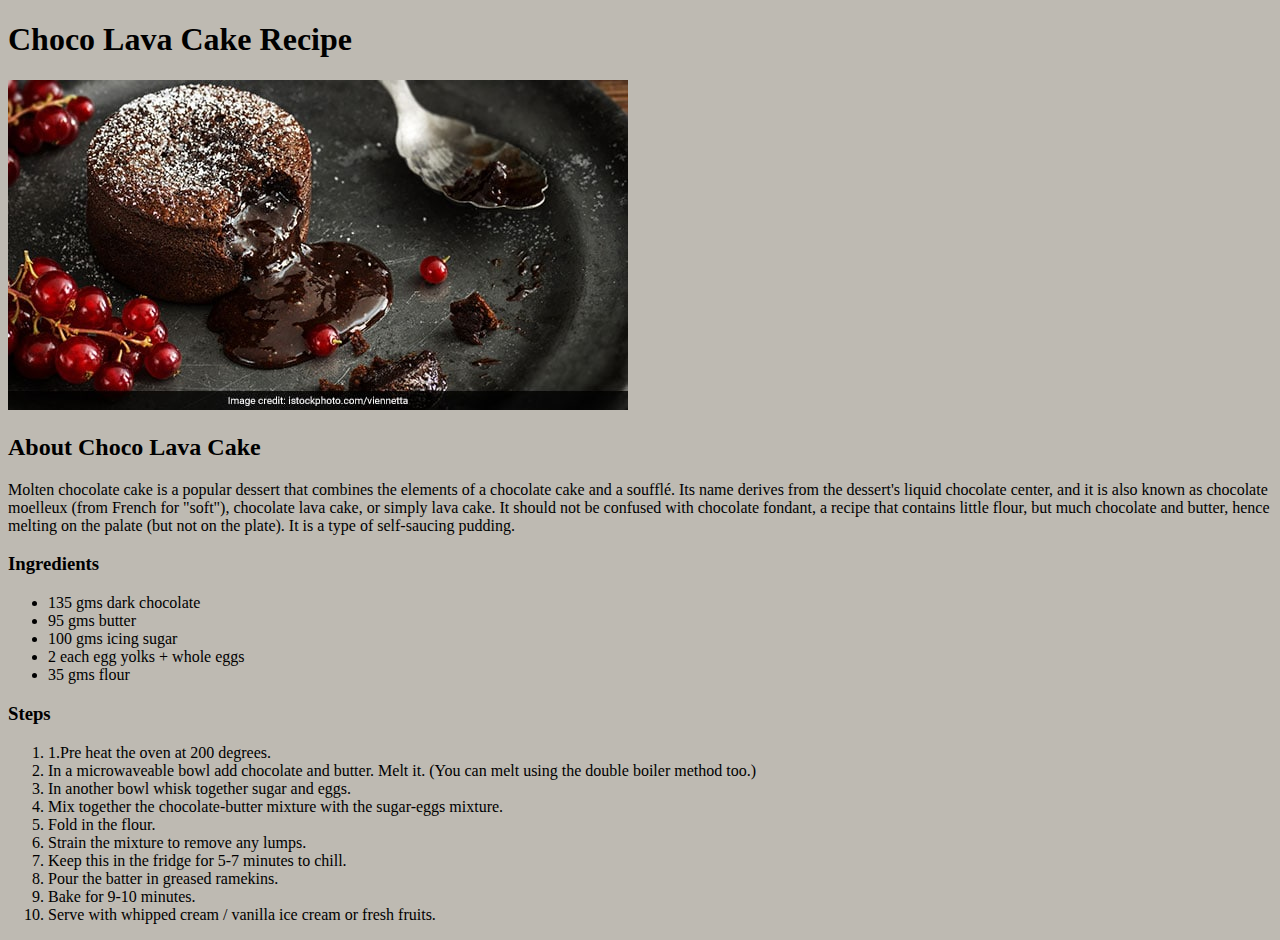
==== recipes/cake.html @ 689ef14e "Changes in readme.md and updated webpage" ====
<!DOCTYPE html>
<html lang="en">
    <head>
        <meta charset="utf-8">
        <meta title="The Odin Project: Recipes">
    </head>
    <body style="background-color:#bebab2;">
        <h1>Choco Lava Cake Recipe</h1>
        <img src="images/cake.jpg" alt="Image of a choco lava cake">
        <h2>About Choco Lava Cake </h2>
        <p>Molten chocolate cake is a popular dessert that combines the elements of a chocolate cake and a soufflé. Its name derives from the dessert's liquid chocolate center, and it is also known as chocolate moelleux (from French for "soft"), chocolate lava cake, or simply lava cake. It should not be confused with chocolate fondant, a recipe that contains little flour, but much chocolate and butter, hence melting on the palate (but not on the plate). It is a type of self-saucing pudding.</p>
        <h3>Ingredients</h3>
        <ul>
            <li>135 gms dark chocolate
                <li>95 gms butter
                    <li>100 gms icing sugar
                        <li>2 each egg yolks + whole eggs
                            <li>35 gms flour</li>
        </ul>
        <h3>Steps</h3>
        <ol>
            <li>1.Pre heat the oven at 200 degrees.</li>
                <li>In a microwaveable bowl add chocolate and butter. Melt it. (You can melt using the double boiler method too.)</li>
                <li>In another bowl whisk together sugar and eggs.</li>
                    <li>Mix together the chocolate-butter mixture with the sugar-eggs mixture.</li>
                        <li>Fold in the flour.</li>
                            <li>Strain the mixture to remove any lumps.</li>
                                <li>Keep this in the fridge for 5-7 minutes to chill.</li>
                                    <li>Pour the batter in greased ramekins.</li>
                                        <li>Bake for 9-10 minutes.</li>
                                            <li>Serve with whipped cream / vanilla ice cream or fresh fruits.</li>
        </ol>
    
    </body>


</html>
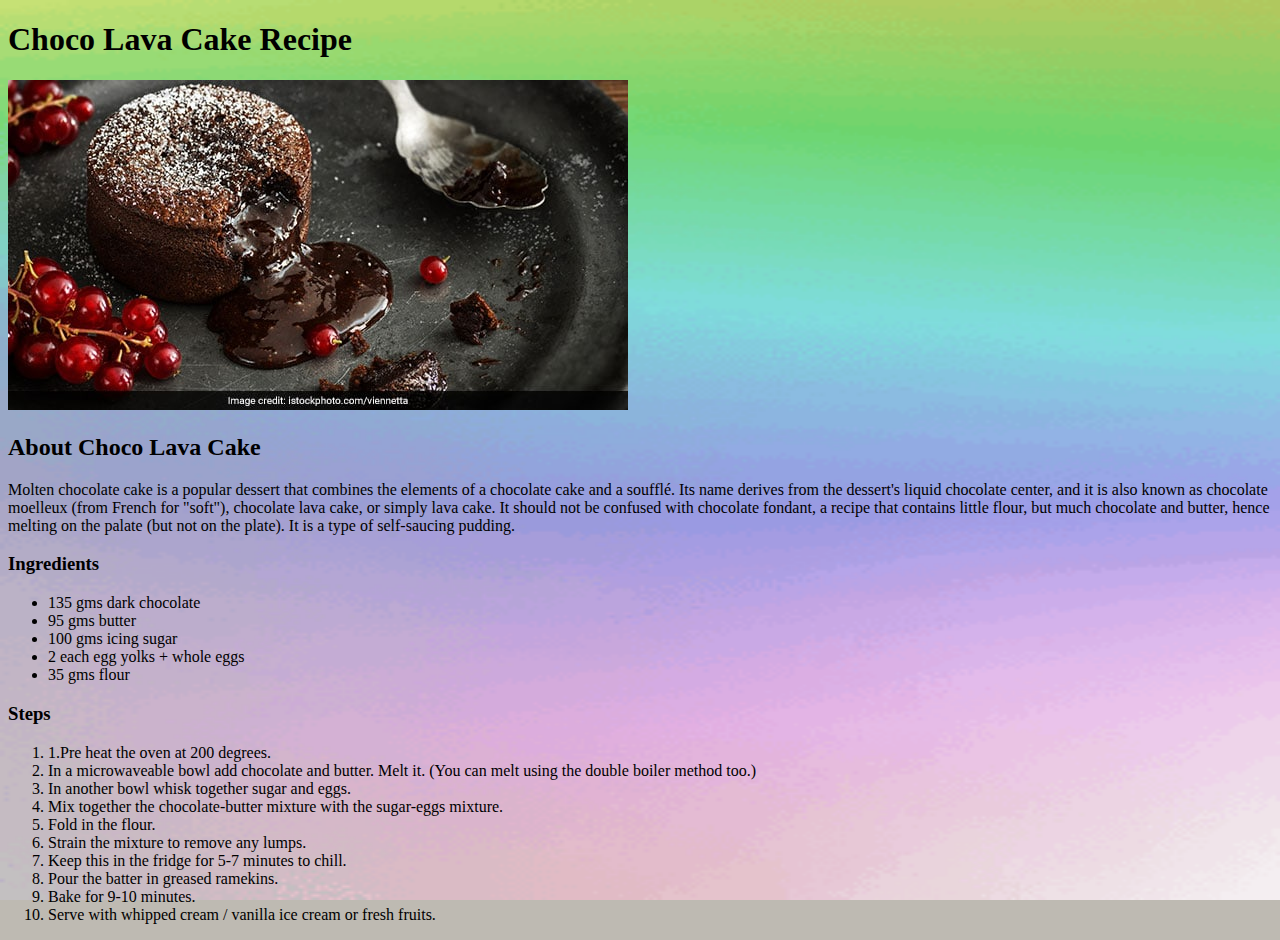
==== commit 05e17558: "Added background images to the webpages" ====
--- a/recipes/cake.html
+++ b/recipes/cake.html
@@ -30,7 +30,14 @@
                                         <li>Bake for 9-10 minutes.</li>
                                             <li>Serve with whipped cream / vanilla ice cream or fresh fruits.</li>
         </ol>
-    
+        <style>
+            body {
+              background-image: url('./images/tumblr_ov30vp6gPS1uzwgsuo1_400.gif');
+              background-repeat: no-repeat;
+              background-attachment: fixed;
+              background-size: 100% 100%;
+            }
+            </style>
     </body>
 
 
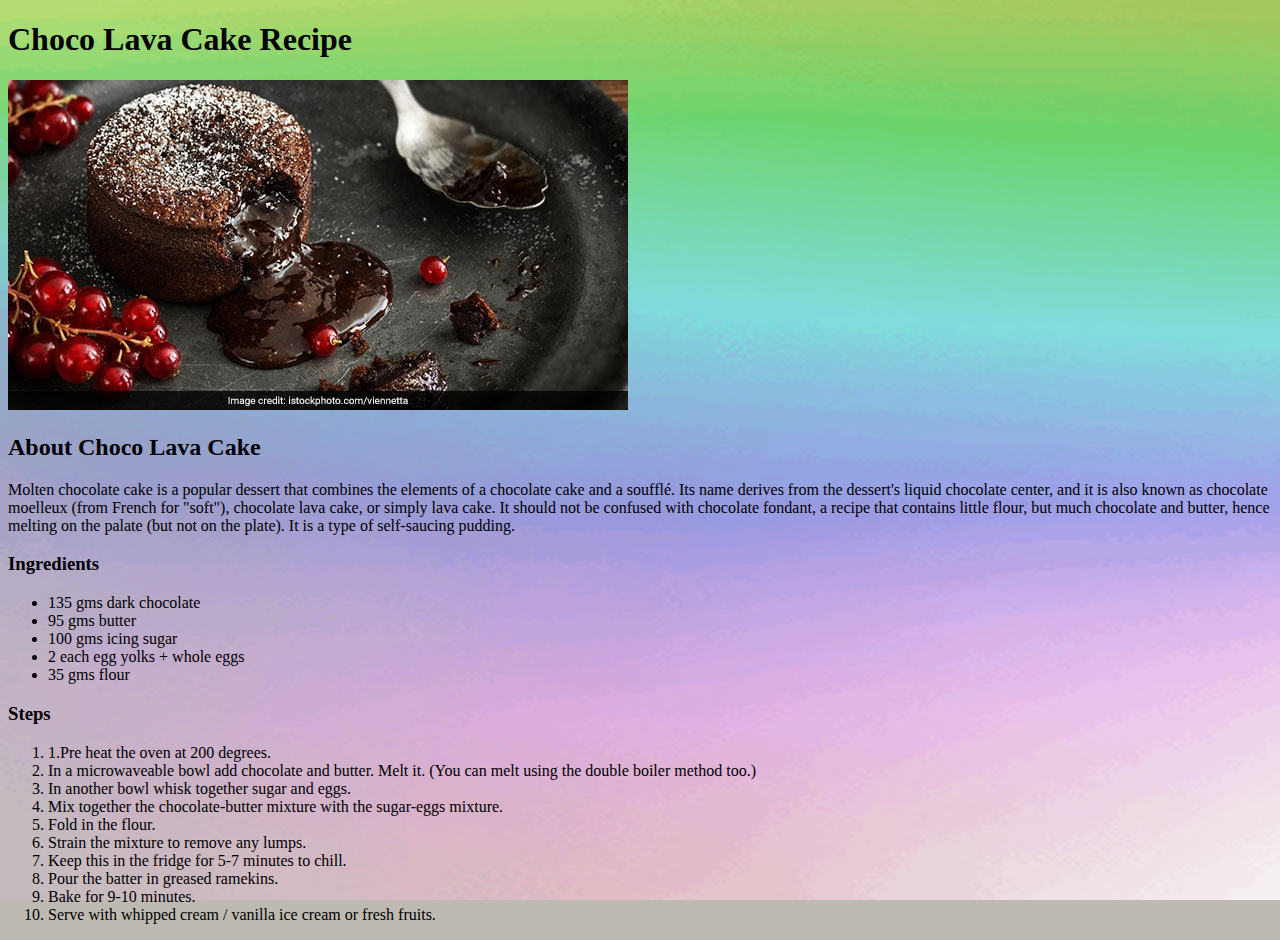
==== commit a857c83e: "updated title" ====
--- a/recipes/cake.html
+++ b/recipes/cake.html
@@ -2,7 +2,7 @@
 <html lang="en">
     <head>
         <meta charset="utf-8">
-        <meta title="The Odin Project: Recipes">
+        <title>Choco Lava Cake Recipe</title>
     </head>
     <body style="background-color:#bebab2;">
         <h1>Choco Lava Cake Recipe</h1>
